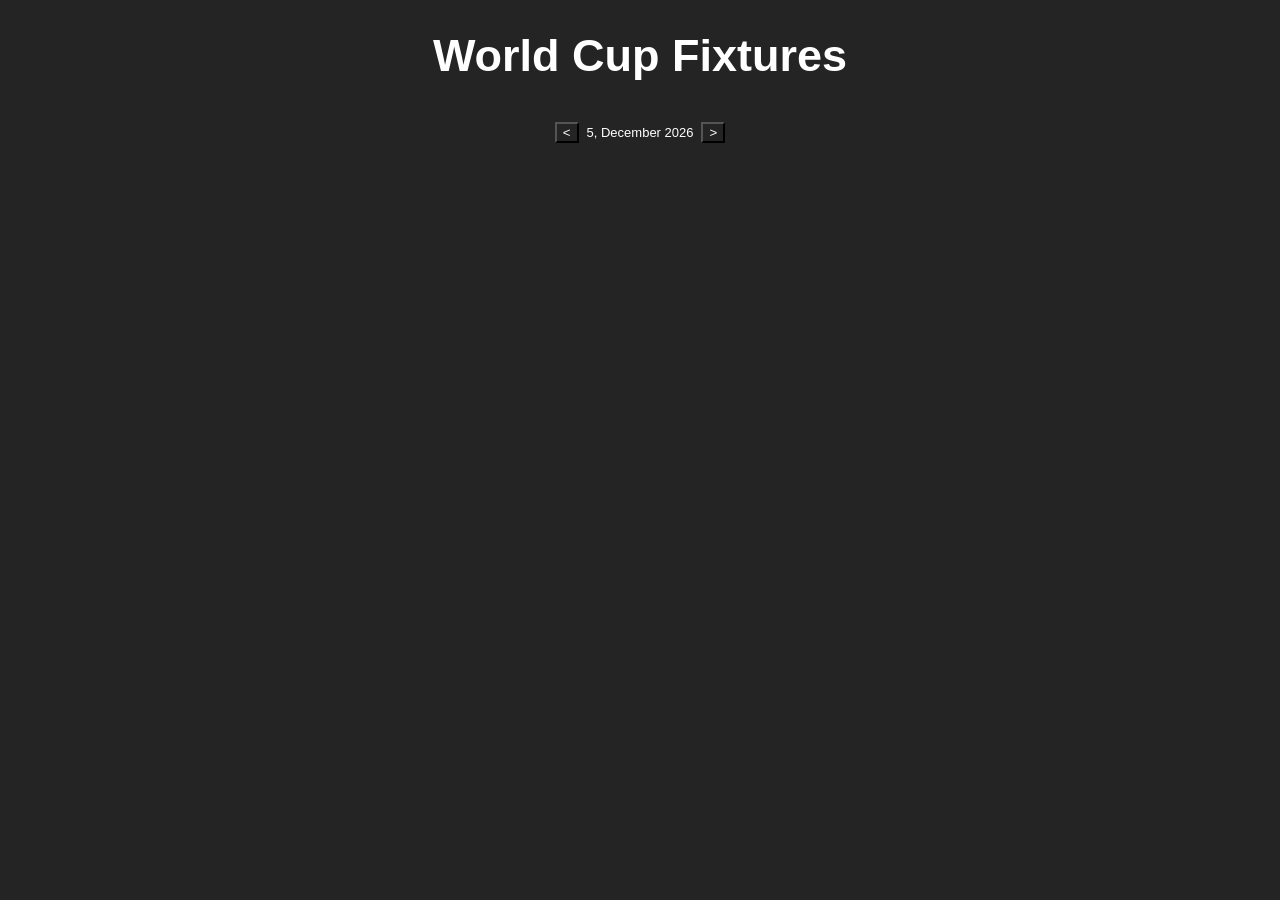
==== index.html @ d418e5e3 "change date" ====
<!DOCTYPE html>
<html lang="en">
<head>
    <meta charset="UTF-8">
    <meta name="viewport" content="width=device-width, initial-scale=1.0">
    <title>Document</title>
    <link rel="stylesheet" href="style.css">
    <script src="script.js" defer></script>
</head>
<body>
    <header><center>
        <h1>World Cup Fixtures</h1>
    </center></header>

    <nav>
        <button id="dayBack"><</button><p id="date">[TODAYS DATE]</p><button id="dayFwd">></button>
    </nav>

    <main>
        <center><div id="container", class="container"></div></center>
    </main>
</body>
</html>
---- style.css ----
header {
    h1 {
        font-size: 25px;
    }
}

p {
        font-size: 13px;
}


@media (min-width: 740px) {
    header {

        h1 {
            font-size: 45px;
        }
        
    }

    p {
        font-size: 13px;
    }
}

* {
    background-color: rgb(36, 36, 36);
    font-family: Arial, Helvetica, sans-serif;
    color: white;
}

.container {
    display: flex;
    flex-direction: column;
    gap: 1em;

    p {
        background-color: transparent;
        font-size: 12px;
        margin: 5px;
        padding-top: 10px;
        font-style: italic;
    }
}

.match {
    border-style: solid;
    border-color: rgb(94, 94, 94);
    border-width: 1px;
    padding: 1em;
    background-color: rgb(31, 31, 31);
    align-items: center;
}

nav {
    display: flex;
    align-items: center;
    justify-content: center;
    gap: 0.5em;
}
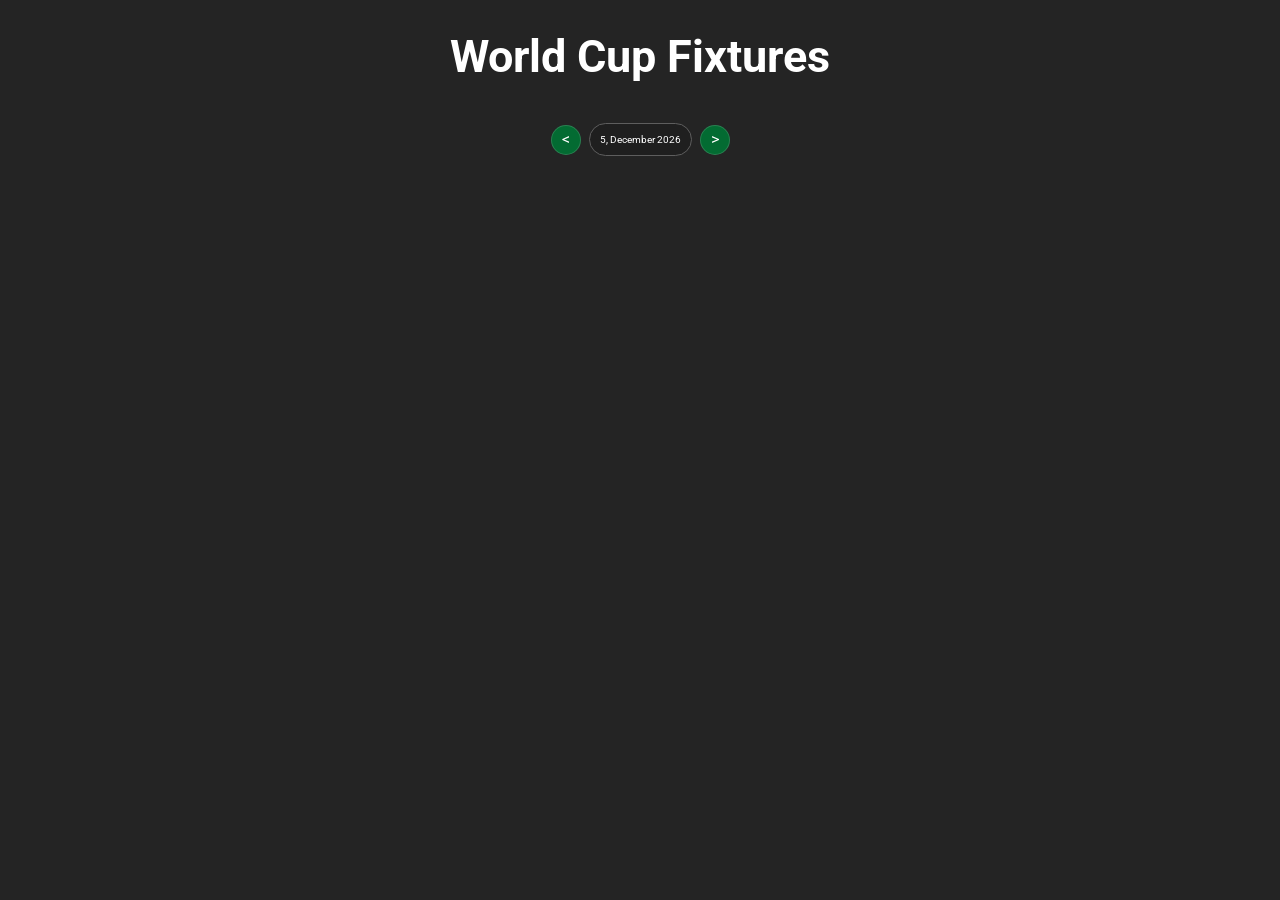
==== commit 11c63e08: "looks" ====
--- a/index.html
+++ b/index.html
@@ -1,23 +1,35 @@
 <!DOCTYPE html>
 <html lang="en">
+
 <head>
     <meta charset="UTF-8">
     <meta name="viewport" content="width=device-width, initial-scale=1.0">
     <title>Document</title>
     <link rel="stylesheet" href="style.css">
     <script src="script.js" defer></script>
+    <link rel="preconnect" href="https://fonts.googleapis.com">
+    <link rel="preconnect" href="https://fonts.gstatic.com" crossorigin>
+    <link href="https://fonts.googleapis.com/css2?family=Roboto:wght@300;400;500;700&display=swap" rel="stylesheet">
 </head>
+
 <body>
-    <header><center>
-        <h1>World Cup Fixtures</h1>
-    </center></header>
+    <header>
+        <center>
+            <h1>World Cup Fixtures</h1>
+        </center>
+    </header>
 
     <nav>
-        <button id="dayBack"><</button><p id="date">[TODAYS DATE]</p><button id="dayFwd">></button>
+        <button class="btn" id="dayBack"><</button>
+        <p class="date" id="date">[TODAYS DATE]</p>
+        <button class="btn" id="dayFwd">></button>
     </nav>
 
     <main>
-        <center><div id="container", class="container"></div></center>
+        <center>
+            <div id="container" class="container"></div>
+        </center>
     </main>
 </body>
+
 </html>
--- a/style.css
+++ b/style.css
@@ -1,11 +1,20 @@
 header {
     h1 {
         font-size: 25px;
+        font-weight: bold;
     }
 }
 
-p {
-        font-size: 13px;
+.date {
+    background-color: rgb(31, 31, 31);
+    display: flex;
+    align-items: center;
+    padding: 10px;
+    border-style: solid;
+    border-width: 1px;
+    border-color: rgb(94, 94, 94);
+    border-radius: 50px;
+    font-size: 10px
 }
 
 
@@ -15,7 +24,7 @@
         h1 {
             font-size: 45px;
         }
-        
+
     }
 
     p {
@@ -25,7 +34,7 @@
 
 * {
     background-color: rgb(36, 36, 36);
-    font-family: Arial, Helvetica, sans-serif;
+    font-family: "Roboto", sans-serif;
     color: white;
 }
 
@@ -33,6 +42,7 @@
     display: flex;
     flex-direction: column;
     gap: 1em;
+
 
     p {
         background-color: transparent;
@@ -50,6 +60,18 @@
     padding: 1em;
     background-color: rgb(31, 31, 31);
     align-items: center;
+    border-radius: 20px;
+    cursor: pointer;
+    display: flex;
+    justify-content: space-between;
+    flex-wrap: wrap;
+    font-size: 14px;
+}
+.match p {
+    flex: 0 0 100%;
+    font-size: 10px;
+    margin: 0;
+    padding: 0;
 }
 
 nav {
@@ -57,4 +79,34 @@
     align-items: center;
     justify-content: center;
     gap: 0.5em;
+    padding-bottom: 20px;
+}
+
+.btn {
+    width: 30px;
+    height: 30px;
+    border: none;
+    border-radius: 50%;
+    background: rgb(3, 107, 50);
+    color: white;
+    font-size: 1rem;
+    cursor: pointer;
+    display: flex;
+    justify-content: center;
+    align-items: center;
+    transition: all .10s ease;
+    border: 1px solid rgba(255,255,255,.15);
+}
+
+.btn:hover {
+    background: rgb(2, 59, 28);
+    transform: scale(1.08);
+    box-shadow: 0 0 5px rgba(60, 255, 0, 0.6);
+}
+
+.flag {
+    display: flex;
+    width: 40px;
+    height: auto;
+    border-radius: 5%;
 }
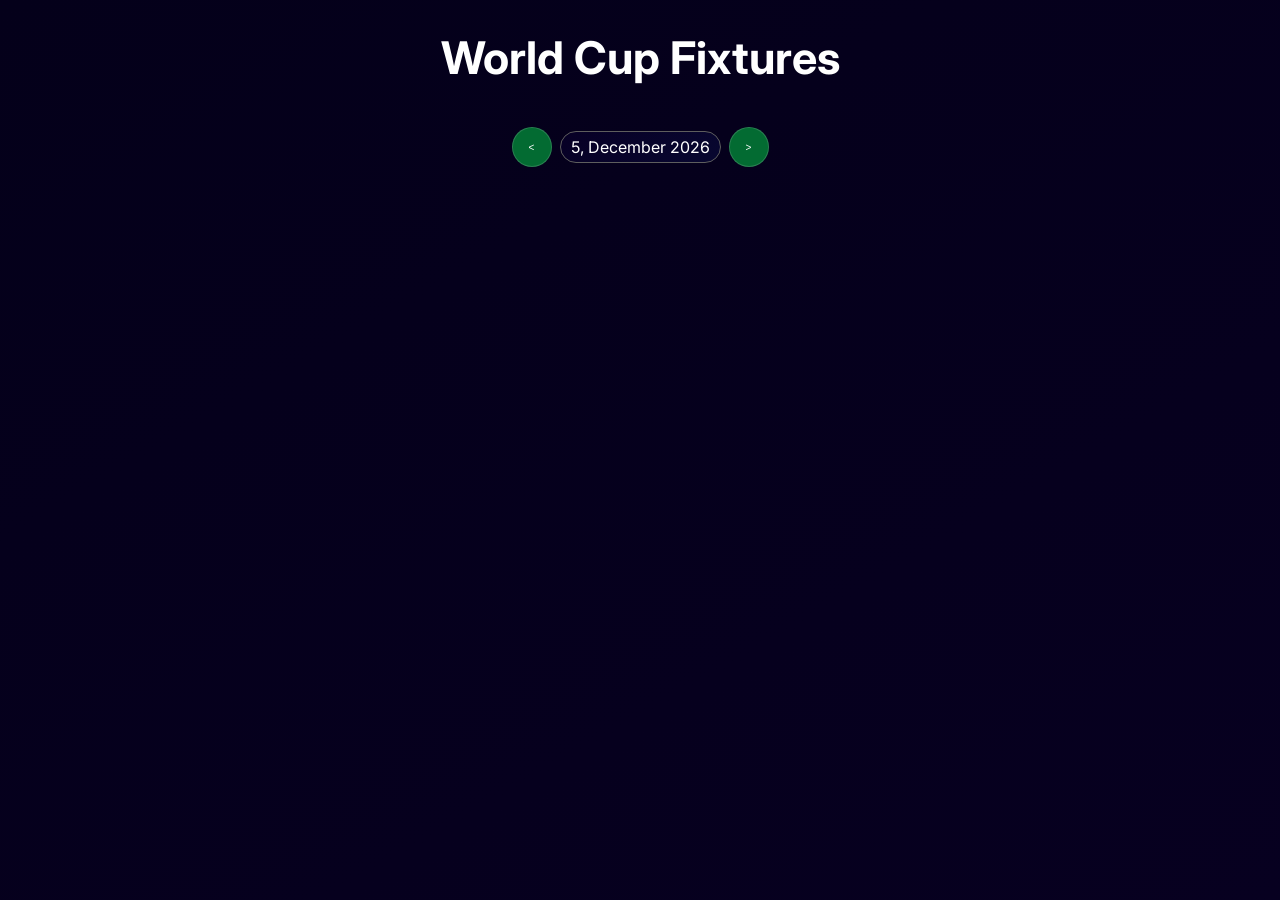
==== commit 8d2bf9f6: "style" ====
--- a/index.html
+++ b/index.html
@@ -9,8 +9,8 @@
     <script src="script.js" defer></script>
     <link rel="preconnect" href="https://fonts.googleapis.com">
     <link rel="preconnect" href="https://fonts.gstatic.com" crossorigin>
-    <link href="https://fonts.googleapis.com/css2?family=Roboto:wght@300;400;500;700&display=swap" rel="stylesheet">
-</head>
+    <linkhref="https://fonts.googleapis.com/css2?family=Inter:wght@400;500;600;700;800&display=swap" 
+    rel="stylesheet">
 
 <body>
     <header>
--- a/style.css
+++ b/style.css
@@ -1,3 +1,13 @@
+@import url('https://fonts.googleapis.com/css2?family=Inter:wght@400;500;600;700;800&display=swap');
+
+body {
+    background-image: linear-gradient(150deg, rgb(4, 0, 26), rgb(7, 0, 32));
+    background-repeat: no-repeat;
+    background-attachment: fixed;
+    font-family: "Inter", sans-serif;
+    color: white;
+
+}
 header {
     h1 {
         font-size: 25px;
@@ -6,43 +16,23 @@
 }
 
 .date {
-    background-color: rgb(31, 31, 31);
+    background-image: linear-gradient(140deg, rgb(7, 0, 37), rgb(8, 7, 48));
     display: flex;
     align-items: center;
-    padding: 10px;
+    padding-left: 10px;
+    padding-right: 10px;
     border-style: solid;
     border-width: 1px;
     border-color: rgb(94, 94, 94);
     border-radius: 50px;
-    font-size: 10px
-}
-
-
-@media (min-width: 740px) {
-    header {
-
-        h1 {
-            font-size: 45px;
-        }
-
-    }
-
-    p {
-        font-size: 13px;
-    }
-}
-
-* {
-    background-color: rgb(36, 36, 36);
-    font-family: "Roboto", sans-serif;
-    color: white;
+    font-size: 10px;
+    height: 30px;
 }
 
 .container {
     display: flex;
     flex-direction: column;
     gap: 1em;
-
 
     p {
         background-color: transparent;
@@ -53,19 +43,22 @@
     }
 }
 
+
 .match {
+    background-image: linear-gradient(140deg, rgb(7, 0, 37), rgb(8, 7, 48));
     border-style: solid;
     border-color: rgb(94, 94, 94);
     border-width: 1px;
     padding: 1em;
     background-color: rgb(31, 31, 31);
     align-items: center;
-    border-radius: 20px;
+    border-radius: 15px;
     cursor: pointer;
     display: flex;
     justify-content: space-between;
     flex-wrap: wrap;
     font-size: 14px;
+
 }
 .match p {
     flex: 0 0 100%;
@@ -79,7 +72,6 @@
     align-items: center;
     justify-content: center;
     gap: 0.5em;
-    padding-bottom: 20px;
 }
 
 .btn {
@@ -89,14 +81,15 @@
     border-radius: 50%;
     background: rgb(3, 107, 50);
     color: white;
-    font-size: 1rem;
+    font-size: 10px;
     cursor: pointer;
     display: flex;
     justify-content: center;
     align-items: center;
     transition: all .10s ease;
-    border: 1px solid rgba(255,255,255,.15);
+    border: 1px solid rgba(255, 255, 255, .15);
 }
+
 
 .btn:hover {
     background: rgb(2, 59, 28);
@@ -108,5 +101,38 @@
     display: flex;
     width: 40px;
     height: auto;
-    border-radius: 5%;
-}+    border-radius: 10%;
+    border-style: solid;
+    border-color: rgb(94, 94, 94);
+    border-width: 1px;
+}
+
+
+@media (min-width: 740px) {
+    header h1 {
+        font-size: 45px;
+    }
+
+    .date {
+        font-size: 16px;
+    }
+
+    .btn {
+        width: 40px;
+        height: 40px;
+    }
+
+    .container p {
+        font-size: 16px;
+    }
+
+    .match {
+        font-size: 20px;
+        width: 80%;
+        align-self: center;
+    }
+
+    .flag {
+        width: 65px;
+    }
+}
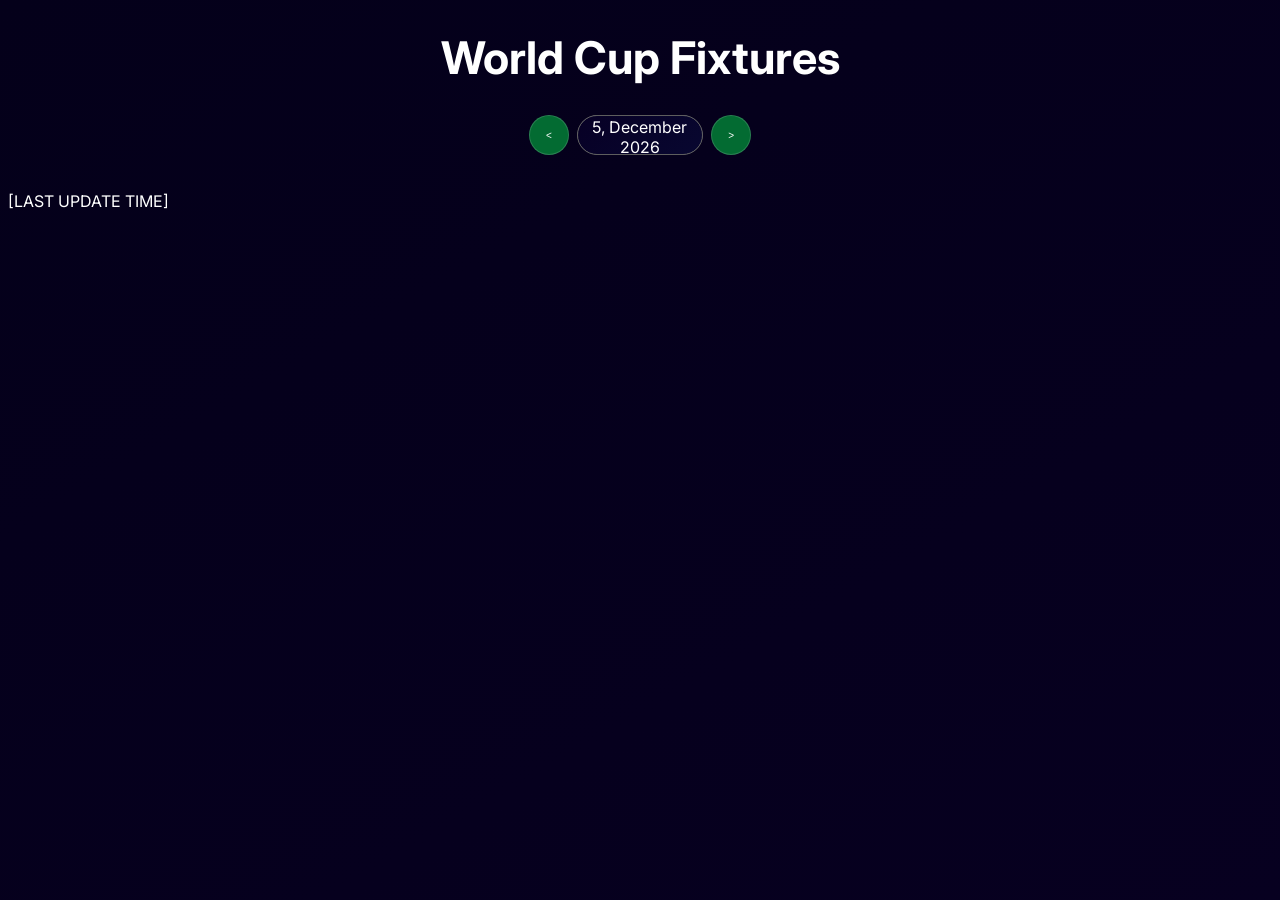
==== commit 85b21ba5: "new date" ====
--- a/index.html
+++ b/index.html
@@ -4,7 +4,7 @@
 <head>
     <meta charset="UTF-8">
     <meta name="viewport" content="width=device-width, initial-scale=1.0">
-    <title>Document</title>
+    <title>WC26 Schedule</title>
     <link rel="stylesheet" href="style.css">
     <script src="script.js" defer></script>
     <link rel="preconnect" href="https://fonts.googleapis.com">
@@ -21,7 +21,7 @@
 
     <nav>
         <button class="btn" id="dayBack"><</button>
-        <p class="date" id="date">[TODAYS DATE]</p>
+        <button class="date" id="date">[TODAYS DATE]</button>
         <button class="btn" id="dayFwd">></button>
     </nav>
 
@@ -30,6 +30,10 @@
             <div id="container" class="container"></div>
         </center>
     </main>
+
+    <footer>
+        <p id="refresh" class="refresh">[LAST UPDATE TIME]</p>
+    </footer>
 </body>
 
 </html>
--- a/style.css
+++ b/style.css
@@ -10,61 +10,82 @@
 }
 header {
     h1 {
-        font-size: 25px;
+        font-size: 28px;
         font-weight: bold;
     }
 }
 
 .date {
     background-image: linear-gradient(140deg, rgb(7, 0, 37), rgb(8, 7, 48));
-    display: flex;
-    align-items: center;
+    color: white;
+    font-family: "Inter", sans-serif;
     padding-left: 10px;
     padding-right: 10px;
     border-style: solid;
     border-width: 1px;
     border-color: rgb(94, 94, 94);
     border-radius: 50px;
-    font-size: 10px;
-    height: 30px;
+    font-size: 12px;
+    height: 40px;
+    cursor: pointer;
 }
 
 .container {
     display: flex;
     flex-direction: column;
+    font-size: 12px;
     gap: 1em;
-
-    p {
-        background-color: transparent;
-        font-size: 12px;
-        margin: 5px;
-        padding-top: 10px;
-        font-style: italic;
-    }
 }
 
 
 .match {
+    display: flex;
+    align-items: center;
+    flex-wrap: wrap;
+    padding: 6px;
+    gap: 6px;
+    border-radius: 10px;
+
     background-image: linear-gradient(140deg, rgb(7, 0, 37), rgb(8, 7, 48));
-    border-style: solid;
-    border-color: rgb(94, 94, 94);
-    border-width: 1px;
-    padding: 1em;
-    background-color: rgb(31, 31, 31);
-    align-items: center;
-    border-radius: 15px;
-    cursor: pointer;
-    display: flex;
-    justify-content: space-between;
-    flex-wrap: wrap;
-    font-size: 14px;
+    border: 1px solid rgb(94, 94, 94);
+}
 
+.flag {
+    width: 24px;
+    height: 16px;
+    object-fit: cover;
 }
-.match p {
-    flex: 0 0 100%;
+
+/* Home team */
+.match p:nth-of-type(1) {
+    flex: 1;
+    text-align: left;
+}
+
+/* Score */
+.match p:nth-of-type(2) {
+    flex: 0 0 50px;
+    text-align: center;
+    font-weight: bold;
+    font-size: 16px;
+}
+.match .result{
+    color: gold;
+}
+
+/* Away team */
+.match p:nth-of-type(3) {
+    flex: 1;
+    text-align: right;
+}
+
+/* Group */
+.match p:nth-of-type(4) {
+    width: 100%;
+    text-align: center;
+    margin-top: 4px;
     font-size: 10px;
-    margin: 0;
-    padding: 0;
+    color: #bbb;
 }
 
 nav {
@@ -72,11 +93,12 @@
     align-items: center;
     justify-content: center;
     gap: 0.5em;
+    padding-bottom: 20px;
 }
 
 .btn {
-    width: 30px;
-    height: 30px;
+    width: 40px;
+    height: 40px;
     border: none;
     border-radius: 50%;
     background: rgb(3, 107, 50);
@@ -89,7 +111,6 @@
     transition: all .10s ease;
     border: 1px solid rgba(255, 255, 255, .15);
 }
-
 
 .btn:hover {
     background: rgb(2, 59, 28);
@@ -107,7 +128,6 @@
     border-width: 1px;
 }
 
-
 @media (min-width: 740px) {
     header h1 {
         font-size: 45px;
@@ -115,6 +135,7 @@
 
     .date {
         font-size: 16px;
+        width: 10%;
     }
 
     .btn {
@@ -123,11 +144,10 @@
     }
 
     .container p {
-        font-size: 16px;
+        font-size: 20px;
     }
 
     .match {
-        font-size: 20px;
         width: 80%;
         align-self: center;
     }
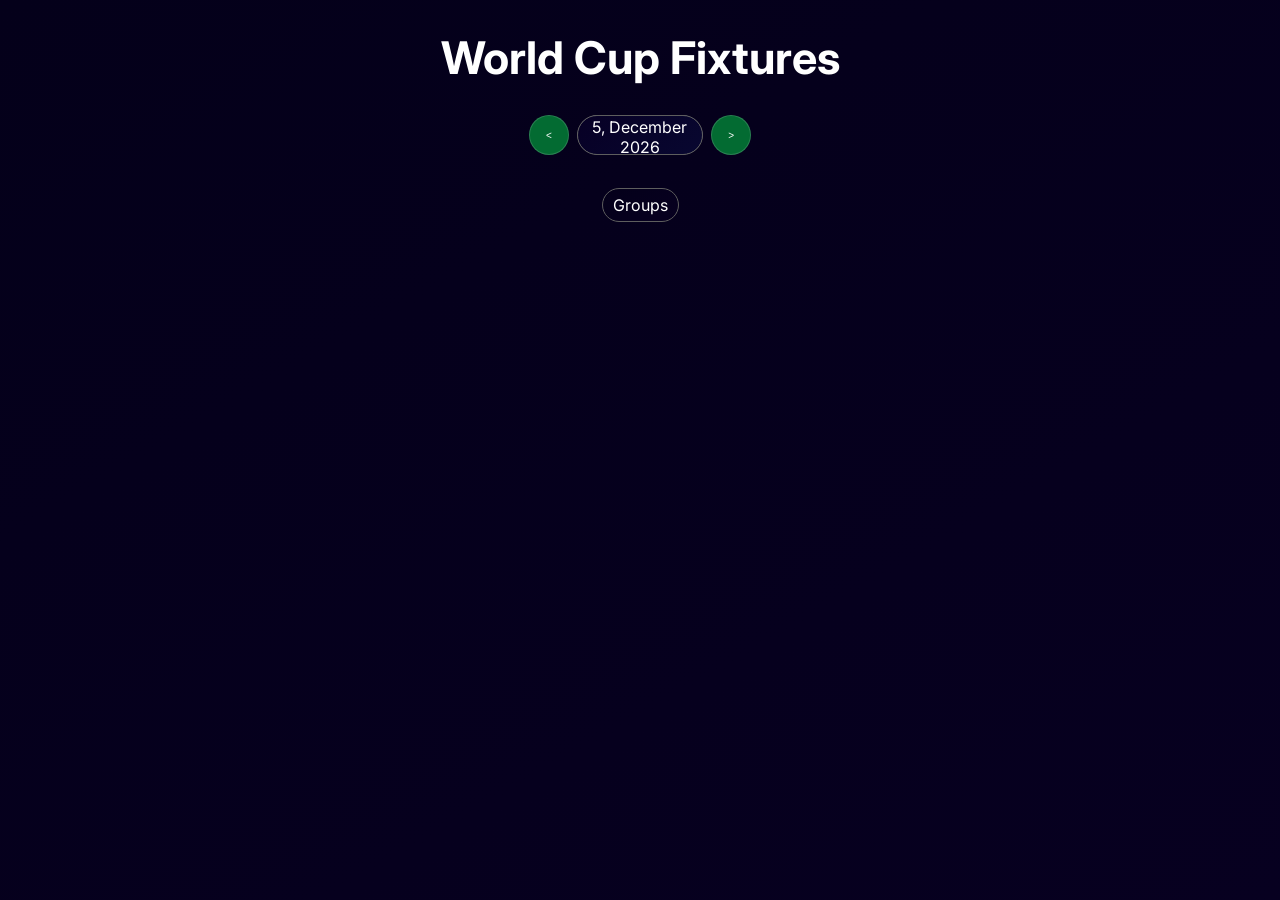
==== commit d9f6adac: "looks" ====
--- a/index.html
+++ b/index.html
@@ -31,9 +31,11 @@
         </center>
     </main>
 
-    <footer>
-        <p id="refresh" class="refresh">[LAST UPDATE TIME]</p>
-    </footer>
+    <footer><center>
+        <div class="groupsbtn"><a href="./groups.html" class="groups">Groups</a></div>
+
+        <p id="refresh" class="refresh_text">[LAST UPDATE TIME]</p>
+    </center></footer>
 </body>
 
 </html>
--- a/style.css
+++ b/style.css
@@ -37,7 +37,6 @@
     gap: 1em;
 }
 
-
 .match {
     display: flex;
     align-items: center;
@@ -112,10 +111,27 @@
     border: 1px solid rgba(255, 255, 255, .15);
 }
 
+.groups {
+    background-image: linear-gradient(150deg, rgb(4, 0, 26), rgb(7, 0, 32));
+    border: solid;
+    border-color: rgb(94, 94, 94);
+    border-width: 1px;
+    padding-top: 6px;
+    padding-bottom: 6px;
+    padding-left: 10px;
+    padding-right: 10px;
+    border-radius: 50px;
+    color: inherit;
+    text-decoration: inherit;
+}
 .btn:hover {
     background: rgb(2, 59, 28);
     transform: scale(1.08);
     box-shadow: 0 0 5px rgba(60, 255, 0, 0.6);
+}
+
+.groupsbtn {
+    padding: 20px;
 }
 
 .flag {
@@ -128,6 +144,35 @@
     border-width: 1px;
 }
 
+
+@keyframes refresh_in{
+    from {color: transparent;}
+    to {color: white;}
+}
+@keyframes refresh_out{
+    from {color: white;}
+    to {color: transparent;}
+}
+
+.refresh_text {
+    font-size: 8px;
+    display: flex;
+    color: transparent;
+    justify-content: center;
+    text-align: center;
+}
+.refresh_in {
+    animation: refresh_in;
+    animation-duration: 0.3s;
+    animation-delay: 0.3s;
+    animation-fill-mode: forwards;
+}
+.refresh_out {
+    animation: refresh_out;
+    animation-duration: 1s;
+    animation-fill-mode: backwards;
+}
+
 @media (min-width: 740px) {
     header h1 {
         font-size: 45px;
@@ -143,10 +188,6 @@
         height: 40px;
     }
 
-    .container p {
-        font-size: 20px;
-    }
-
     .match {
         width: 80%;
         align-self: center;
@@ -155,4 +196,12 @@
     .flag {
         width: 65px;
     }
-}
+
+    .container {
+        font-size: 20px
+    }
+
+    .match p:nth-of-type(2) {
+        font-size: 20px;
+    }
+}
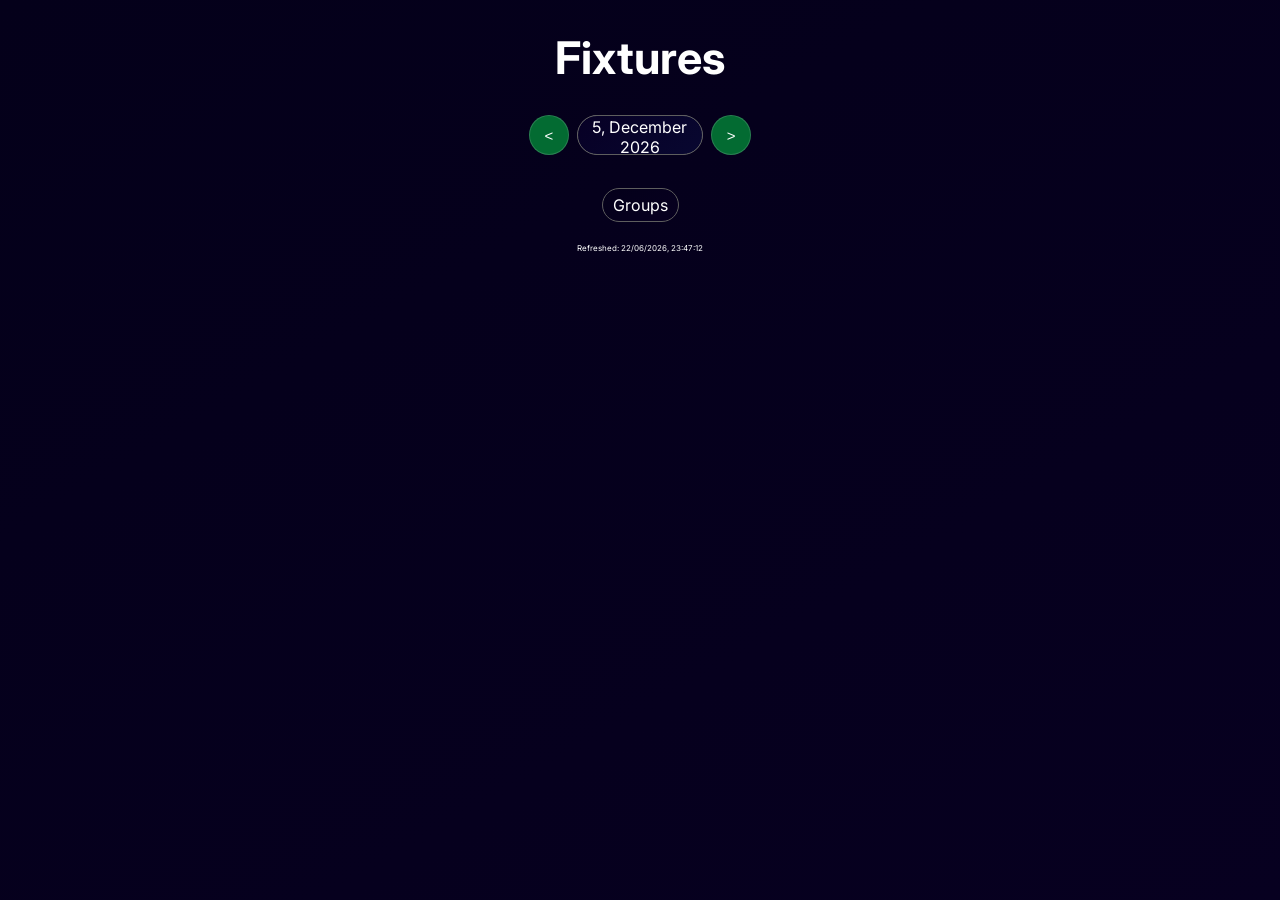
==== commit 05f4f97a: "tweaks" ====
--- a/index.html
+++ b/index.html
@@ -15,7 +15,7 @@
 <body>
     <header>
         <center>
-            <h1>World Cup Fixtures</h1>
+            <h1>Fixtures</h1>
         </center>
     </header>
 
@@ -32,7 +32,7 @@
     </main>
 
     <footer><center>
-        <div class="groupsbtn"><a href="./groups.html" class="groups">Groups</a></div>
+        <div class="groupsbtn"><a href="./groups.html" id="groups" class="groups">Groups</a></div>
 
         <p id="refresh" class="refresh_text">[LAST UPDATE TIME]</p>
     </center></footer>
--- a/style.css
+++ b/style.css
@@ -6,8 +6,8 @@
     background-attachment: fixed;
     font-family: "Inter", sans-serif;
     color: white;
-
-}
+}
+
 header {
     h1 {
         font-size: 28px;
@@ -68,7 +68,8 @@
     font-weight: bold;
     font-size: 16px;
 }
-.match .result{
+
+.match .result {
     color: gold;
 }
 
@@ -102,7 +103,7 @@
     border-radius: 50%;
     background: rgb(3, 107, 50);
     color: white;
-    font-size: 10px;
+    font-size: 15px;
     cursor: pointer;
     display: flex;
     justify-content: center;
@@ -114,16 +115,17 @@
 .groups {
     background-image: linear-gradient(150deg, rgb(4, 0, 26), rgb(7, 0, 32));
     border: solid;
-    border-color: rgb(94, 94, 94);
+    border-color: transparent;
     border-width: 1px;
     padding-top: 6px;
     padding-bottom: 6px;
     padding-left: 10px;
     padding-right: 10px;
     border-radius: 50px;
-    color: inherit;
+    color: transparent;
     text-decoration: inherit;
 }
+
 .btn:hover {
     background: rgb(2, 59, 28);
     transform: scale(1.08);
@@ -145,13 +147,26 @@
 }
 
 
-@keyframes refresh_in{
-    from {color: transparent;}
-    to {color: white;}
-}
-@keyframes refresh_out{
-    from {color: white;}
-    to {color: transparent;}
+@keyframes refresh_in {
+    from {
+        color: transparent;
+        border-color: transparent;
+    }
+
+    to {
+        color: white;
+        border-color: rgb(94, 94, 94);
+    }
+}
+
+@keyframes refresh_out {
+    from {
+        color: white;
+    }
+
+    to {
+        color: transparent;
+    }
 }
 
 .refresh_text {
@@ -161,12 +176,14 @@
     justify-content: center;
     text-align: center;
 }
+
 .refresh_in {
     animation: refresh_in;
     animation-duration: 0.3s;
     animation-delay: 0.3s;
     animation-fill-mode: forwards;
 }
+
 .refresh_out {
     animation: refresh_out;
     animation-duration: 1s;
@@ -204,4 +221,4 @@
     .match p:nth-of-type(2) {
         font-size: 20px;
     }
-}
+}
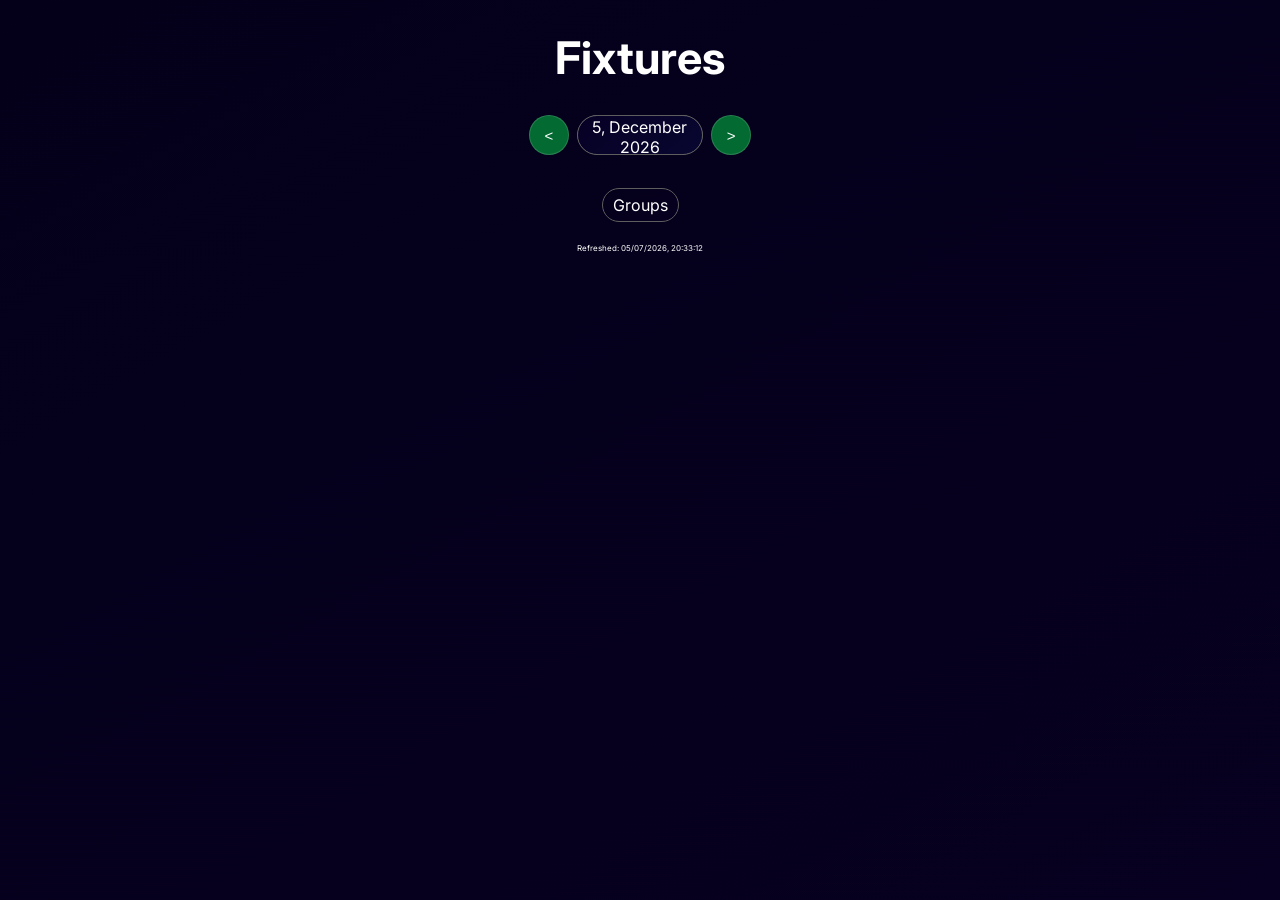
==== commit 85685985: "small tweaks" ====
--- a/index.html
+++ b/index.html
@@ -5,17 +5,17 @@
     <meta charset="UTF-8">
     <meta name="viewport" content="width=device-width, initial-scale=1.0">
     <title>WC26 Schedule</title>
-    <link rel="stylesheet" href="style.css">
-    <script src="script.js" defer></script>
+    <link rel="stylesheet" href="./css/style.css">
+    <script src="./scripts/index.js" defer></script>
     <link rel="preconnect" href="https://fonts.googleapis.com">
     <link rel="preconnect" href="https://fonts.gstatic.com" crossorigin>
     <linkhref="https://fonts.googleapis.com/css2?family=Inter:wght@400;500;600;700;800&display=swap" 
     rel="stylesheet">
-
+    <link rel="icon" type="image/x-icon" href="./flags/icon.png">
 <body>
     <header>
         <center>
-            <h1>Fixtures</h1>
+            <h1>Fixtures</h1>           
         </center>
     </header>
 
--- a/css/style.css
+++ b/css/style.css
@@ -0,0 +1,224 @@
+@import url('https://fonts.googleapis.com/css2?family=Inter:wght@400;500;600;700;800&display=swap');
+
+body {
+    background-image: linear-gradient(150deg, rgb(4, 0, 26), rgb(7, 0, 32));
+    background-repeat: no-repeat;
+    background-attachment: fixed;
+    font-family: "Inter", sans-serif;
+    color: white;
+}
+
+header {
+    h1 {
+        font-size: 28px;
+        font-weight: bold;
+    }
+}
+
+.date {
+    background-image: linear-gradient(140deg, rgb(7, 0, 37), rgb(8, 7, 48));
+    color: white;
+    font-family: "Inter", sans-serif;
+    padding-left: 10px;
+    padding-right: 10px;
+    border-style: solid;
+    border-width: 1px;
+    border-color: rgb(94, 94, 94);
+    border-radius: 50px;
+    font-size: 12px;
+    height: 40px;
+    cursor: pointer;
+}
+
+.container {
+    display: flex;
+    flex-direction: column;
+    font-size: 12px;
+    gap: 1em;
+}
+
+.match {
+    display: flex;
+    align-items: center;
+    flex-wrap: wrap;
+    padding: 6px;
+    gap: 6px;
+    border-radius: 10px;
+
+    background-image: linear-gradient(140deg, rgb(7, 0, 37), rgb(8, 7, 48));
+    border: 1px solid rgb(94, 94, 94);
+}
+
+.flag {
+    width: 24px;
+    height: 16px;
+    object-fit: cover;
+}
+
+/* Home team */
+.match p:nth-of-type(1) {
+    flex: 1;
+    text-align: left;
+}
+
+/* Score */
+.match p:nth-of-type(2) {
+    flex: 0 0 auto;
+    text-align: center;
+    font-weight: bold;
+    font-size: 16px;
+}
+
+.match .result {
+    color: gold;
+}
+
+/* Away team */
+.match p:nth-of-type(3) {
+    flex: 1;
+    text-align: right;
+}
+
+/* Group */
+.match p:nth-of-type(4) {
+    width: 100%;
+    text-align: center;
+    margin-top: 4px;
+    font-size: 10px;
+    color: #bbb;
+}
+
+nav {
+    display: flex;
+    align-items: center;
+    justify-content: center;
+    gap: 0.5em;
+    padding-bottom: 20px;
+}
+
+.btn {
+    width: 40px;
+    height: 40px;
+    border: none;
+    border-radius: 50%;
+    background: rgb(3, 107, 50);
+    color: white;
+    font-size: 15px;
+    cursor: pointer;
+    display: flex;
+    justify-content: center;
+    align-items: center;
+    transition: all .10s ease;
+    border: 1px solid rgba(255, 255, 255, .15);
+}
+
+.groups {
+    background-image: linear-gradient(150deg, rgb(4, 0, 26), rgb(7, 0, 32));
+    border: solid;
+    border-color: transparent;
+    border-width: 1px;
+    padding-top: 6px;
+    padding-bottom: 6px;
+    padding-left: 10px;
+    padding-right: 10px;
+    border-radius: 50px;
+    color: transparent;
+    text-decoration: inherit;
+}
+
+.btn:hover {
+    background: rgb(2, 59, 28);
+    transform: scale(1.08);
+    box-shadow: 0 0 5px rgba(60, 255, 0, 0.6);
+}
+
+.groupsbtn {
+    padding: 20px;
+}
+
+.flag {
+    display: flex;
+    width: 40px;
+    height: auto;
+    border-radius: 10%;
+    border-style: solid;
+    border-color: rgb(94, 94, 94);
+    border-width: 1px;
+}
+
+
+@keyframes refresh_in {
+    from {
+        color: transparent;
+        border-color: transparent;
+    }
+
+    to {
+        color: white;
+        border-color: rgb(94, 94, 94);
+    }
+}
+
+@keyframes refresh_out {
+    from {
+        color: white;
+    }
+
+    to {
+        color: transparent;
+    }
+}
+
+.refresh_text {
+    font-size: 8px;
+    display: flex;
+    color: transparent;
+    justify-content: center;
+    text-align: center;
+}
+
+.refresh_in {
+    animation: refresh_in;
+    animation-duration: 0.3s;
+    animation-delay: 0.3s;
+    animation-fill-mode: forwards;
+}
+
+.refresh_out {
+    animation: refresh_out;
+    animation-duration: 1s;
+    animation-fill-mode: backwards;
+}
+
+@media (min-width: 740px) {
+    header h1 {
+        font-size: 45px;
+    }
+
+    .date {
+        font-size: 16px;
+        width: 10%;
+    }
+
+    .btn {
+        width: 40px;
+        height: 40px;
+    }
+
+    .match {
+        width: 80%;
+        align-self: center;
+    }
+
+    .flag {
+        width: 65px;
+    }
+
+    .container {
+        font-size: 20px
+    }
+
+    .match p:nth-of-type(2) {
+        font-size: 20px;
+    }
+}
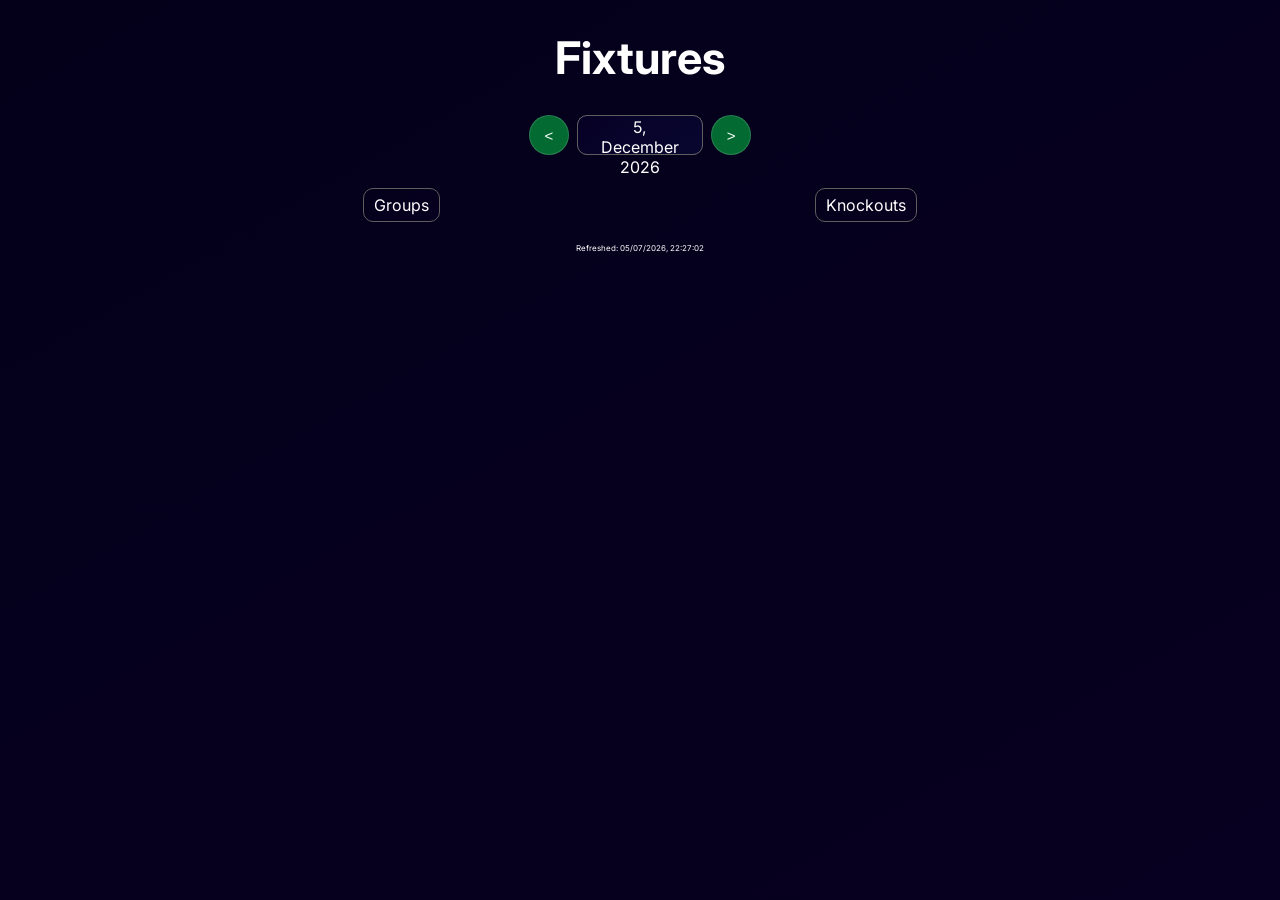
==== commit 1d938556: "knockouts" ====
--- a/index.html
+++ b/index.html
@@ -9,13 +9,13 @@
     <script src="./scripts/index.js" defer></script>
     <link rel="preconnect" href="https://fonts.googleapis.com">
     <link rel="preconnect" href="https://fonts.gstatic.com" crossorigin>
-    <linkhref="https://fonts.googleapis.com/css2?family=Inter:wght@400;500;600;700;800&display=swap" 
-    rel="stylesheet">
+    <linkhref="https: //fonts.googleapis.com/css2?family=Inter:wght@400;500;600;700;800&display=swap" rel="stylesheet">
     <link rel="icon" type="image/x-icon" href="./flags/icon.png">
+
 <body>
     <header>
         <center>
-            <h1>Fixtures</h1>           
+            <h1>Fixtures</h1>
         </center>
     </header>
 
@@ -31,11 +31,15 @@
         </center>
     </main>
 
-    <footer><center>
-        <div class="groupsbtn"><a href="./groups.html" id="groups" class="groups">Groups</a></div>
-
-        <p id="refresh" class="refresh_text">[LAST UPDATE TIME]</p>
-    </center></footer>
+    <footer>
+        <center>
+            <div class="page_buttons">
+                <div class="groupsbtn"><a href="./groups.html" id="groups" class="groups">Groups</a></div>
+                <div class="groupsbtn"><a href="./knockouts.html" id="knockouts" class="groups">Knockouts</a></div>
+            </div>
+            <p id="refresh" class="refresh_text">[LAST UPDATE TIME]</p>
+        </center>
+    </footer>
 </body>
 
 </html>
--- a/css/style.css
+++ b/css/style.css
@@ -19,12 +19,12 @@
     background-image: linear-gradient(140deg, rgb(7, 0, 37), rgb(8, 7, 48));
     color: white;
     font-family: "Inter", sans-serif;
-    padding-left: 10px;
-    padding-right: 10px;
+    padding-left: 15px;
+    padding-right: 15px;
     border-style: solid;
     border-width: 1px;
     border-color: rgb(94, 94, 94);
-    border-radius: 50px;
+    border-radius: 10px;
     font-size: 12px;
     height: 40px;
     cursor: pointer;
@@ -121,7 +121,7 @@
     padding-bottom: 6px;
     padding-left: 10px;
     padding-right: 10px;
-    border-radius: 50px;
+    border-radius: 10px;
     color: transparent;
     text-decoration: inherit;
 }
@@ -190,6 +190,11 @@
     animation-fill-mode: backwards;
 }
 
+.page_buttons {
+    display: flex;
+    justify-content: space-evenly;
+}
+
 @media (min-width: 740px) {
     header h1 {
         font-size: 45px;
